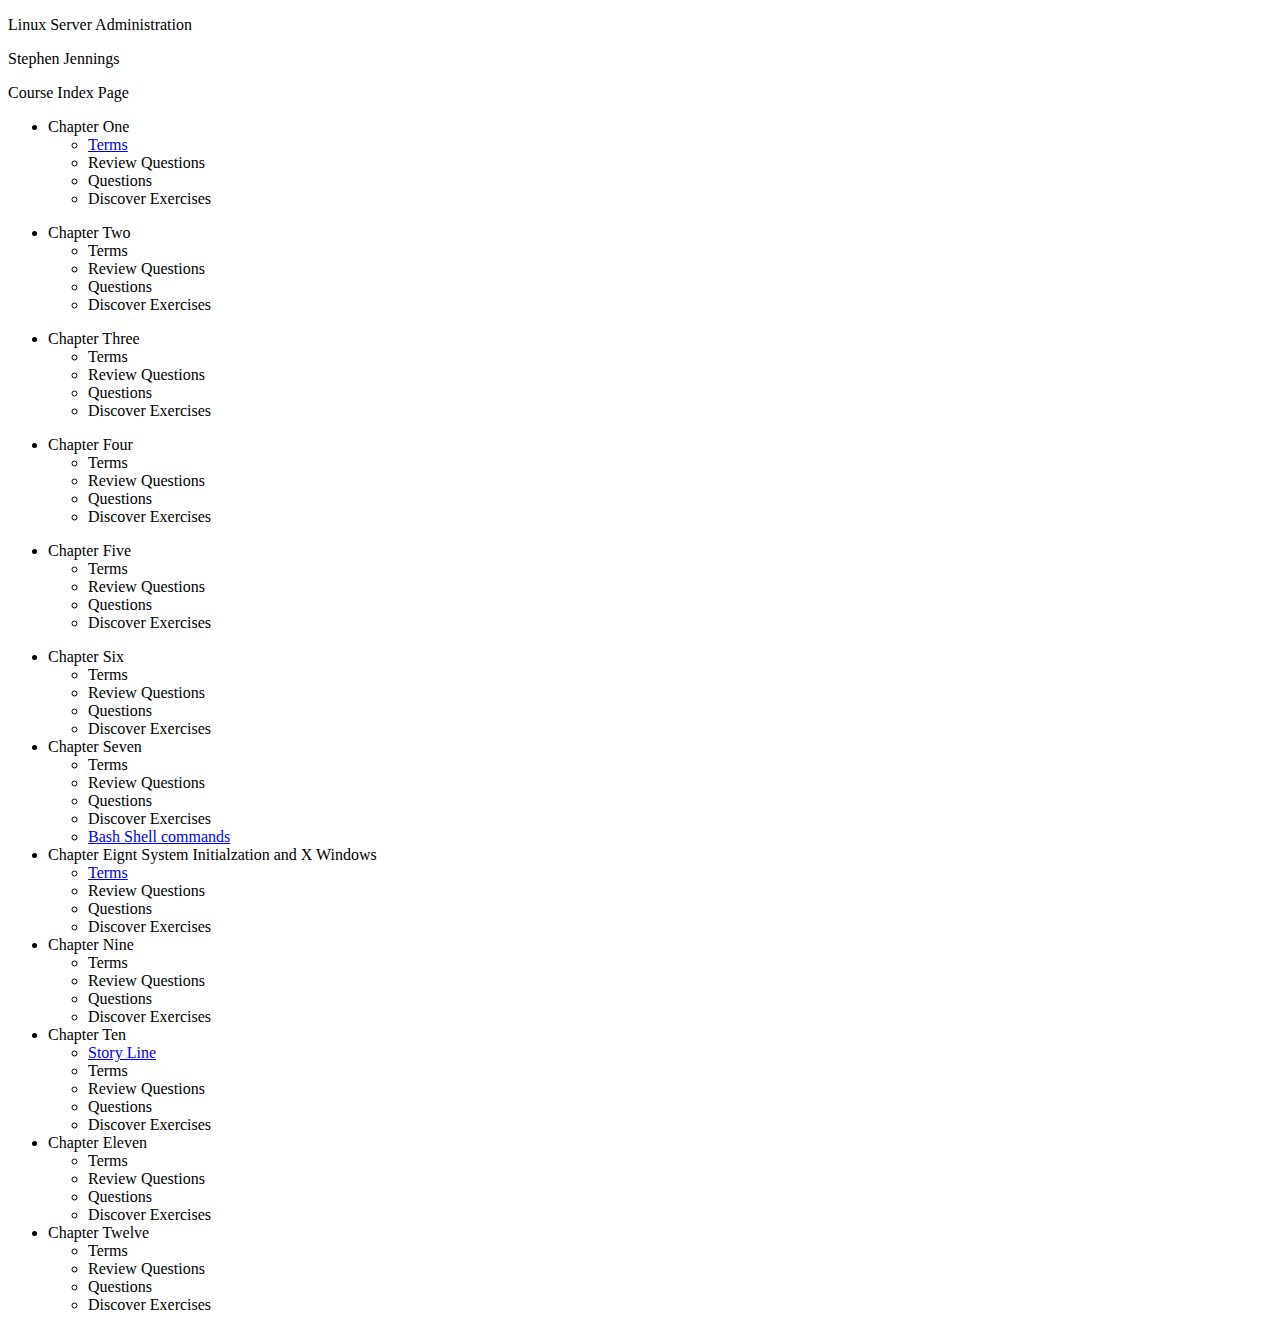
==== index.html @ c522cbeb "first commit" ====
<!doctype html>
<html>
<head>
<meta charset="utf-8">
<title>Linux Administration</title>
</head>

<body>
<p>Linux Server Administration</p>
<p>Stephen Jennings</p>
<p>Course Index Page</p>
<ul>
  <li>Chapter One</li>
	<ul>
		<li><a href="./terms/terms.html">Terms</a></li>
		<li>Review Questions</li>
		<li>Questions</li>
		<li>Discover Exercises</li>
	</ul>
</ul>
	<ul>
  <li>Chapter Two</li>
	<ul>
		<li>Terms</li>
		<li>Review Questions</li>
		<li>Questions</li>
		<li>Discover Exercises</li>
	</ul>
</ul>
	<ul>
  <li>Chapter Three</li>
	<ul>
		<li>Terms</li>
		<li>Review Questions</li>
		<li>Questions</li>
		<li>Discover Exercises</li>
	</ul>
</ul>
	<ul>
  <li>Chapter Four</li>
	<ul>
		<li>Terms</li>
		<li>Review Questions</li>
		<li>Questions</li>
		<li>Discover Exercises</li>
	</ul>
</ul>
	<ul>
  <li>Chapter Five</li>
	<ul>
		<li>Terms</li>
		<li>Review Questions</li>
		<li>Questions</li>
		<li>Discover Exercises</li>
	</ul>
</ul>
	<ul>
  <li>Chapter Six</li>
	<ul>
		<li>Terms</li>
		<li>Review Questions</li>
		<li>Questions</li>
		<li>Discover Exercises</li>
	</ul>
		 <li>Chapter Seven</li>
	<ul>
		<li>Terms</li>
		<li>Review Questions</li>
		<li>Questions</li>
		<li>Discover Exercises</li>
		<li><a href="bashShellCommands/bashShellCommands.html">Bash Shell commands</a></li>
	</ul>
		 <li>Chapter Eignt System Initialzation and X Windows</li>
	<ul>
	  <li><a href="./terms/terms.html">Terms</a></li>
	  <li>Review Questions</li>
		<li>Questions</li>
		<li>Discover Exercises</li>
	</ul>
		 <li>Chapter Nine</li>
	<ul>
		<li>Terms</li>
		<li>Review Questions</li>
		<li>Questions</li>
		<li>Discover Exercises</li>
	</ul>
		
		
			 <li>Chapter Ten</li>
	<ul>
	  <li><a href="theStory/storyVille.html">Story Line</a></li>
	  <li>Terms</li>
		<li>Review Questions</li>
		<li>Questions</li>
		<li>Discover Exercises</li>
	</ul>
		
		
			 <li>Chapter Eleven</li>
	<ul>
		<li>Terms</li>
		<li>Review Questions</li>
		<li>Questions</li>
		<li>Discover Exercises</li>
	</ul>
		
		
			 <li>Chapter Twelve</li>
	<ul>
		<li>Terms</li>
		<li>Review Questions</li>
		<li>Questions</li>
		<li>Discover Exercises</li>
	</ul>
		
		
		
		
		
		
		
		
		
		
		
		
		
		
		
		
		
		
		
		
		
		
		
</ul>
</body>
</html>
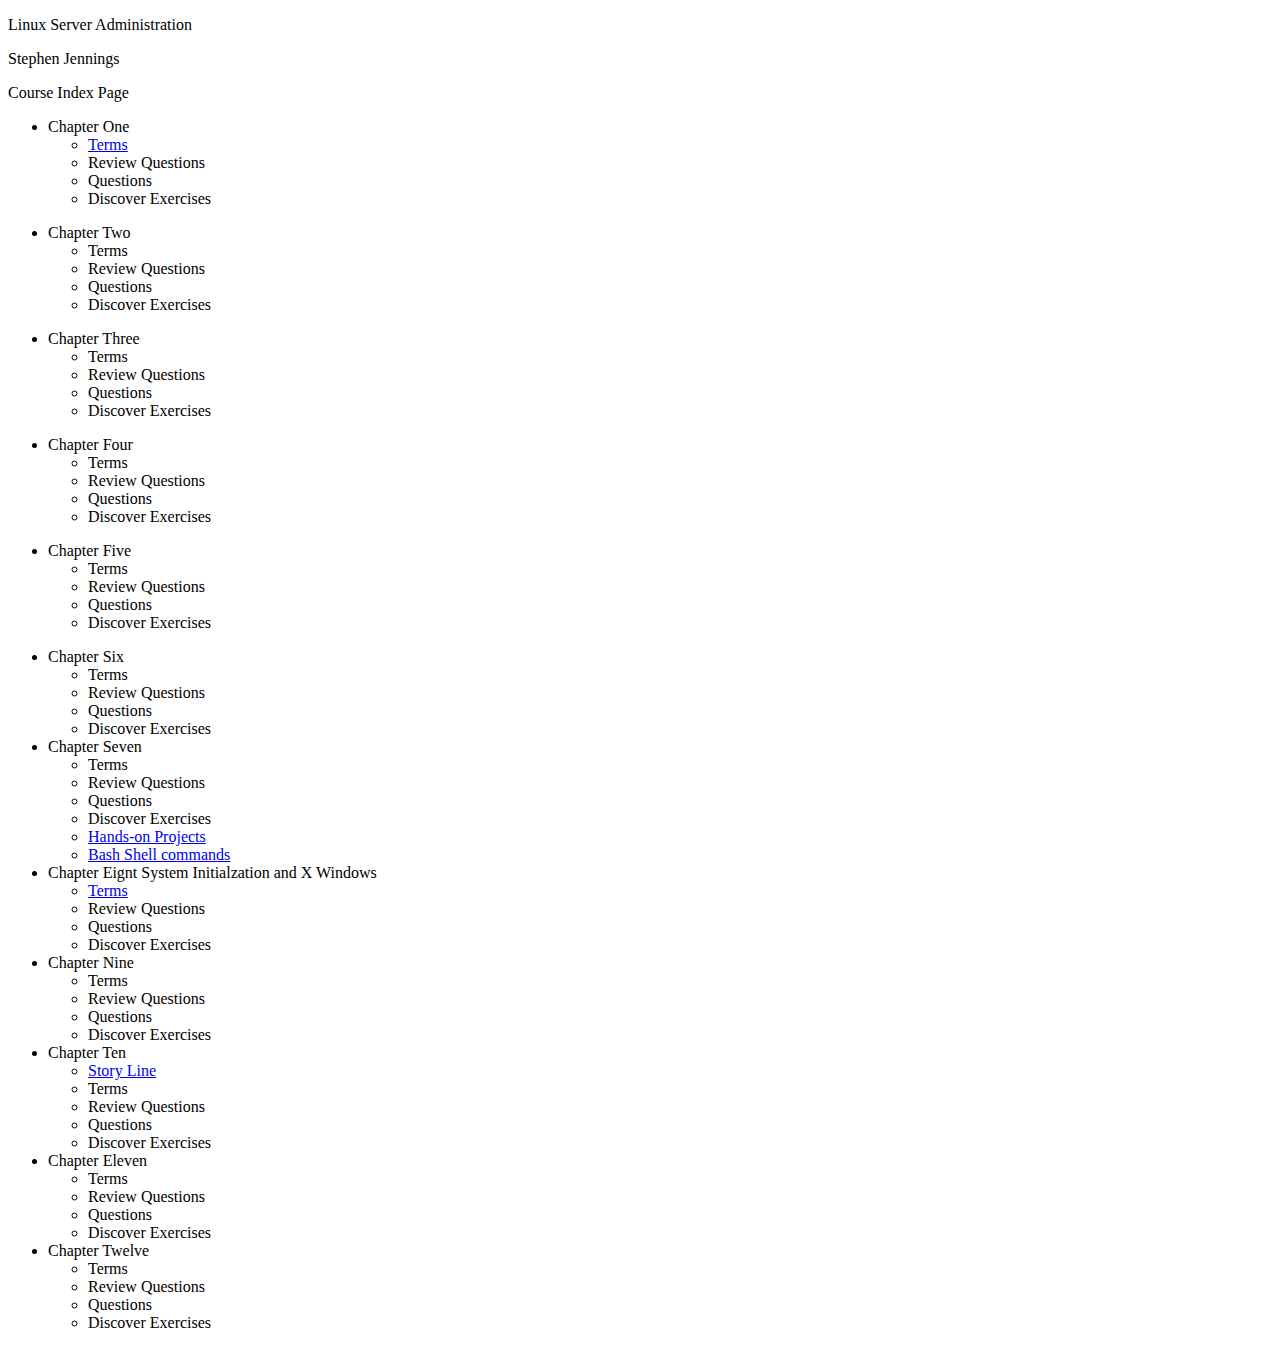
==== commit 64d923f5: "project 7.1 done" ====
--- a/index.html
+++ b/index.html
@@ -45,7 +45,7 @@
 		<li>Discover Exercises</li>
 	</ul>
 </ul>
-	<ul>
+<ul>
   <li>Chapter Five</li>
 	<ul>
 		<li>Terms</li>
@@ -68,6 +68,7 @@
 		<li>Review Questions</li>
 		<li>Questions</li>
 		<li>Discover Exercises</li>
+		<li><a href="hands on projects/handsonprojects.html">Hands-on Projects</a></li>
 		<li><a href="bashShellCommands/bashShellCommands.html">Bash Shell commands</a></li>
 	</ul>
 		 <li>Chapter Eignt System Initialzation and X Windows</li>
